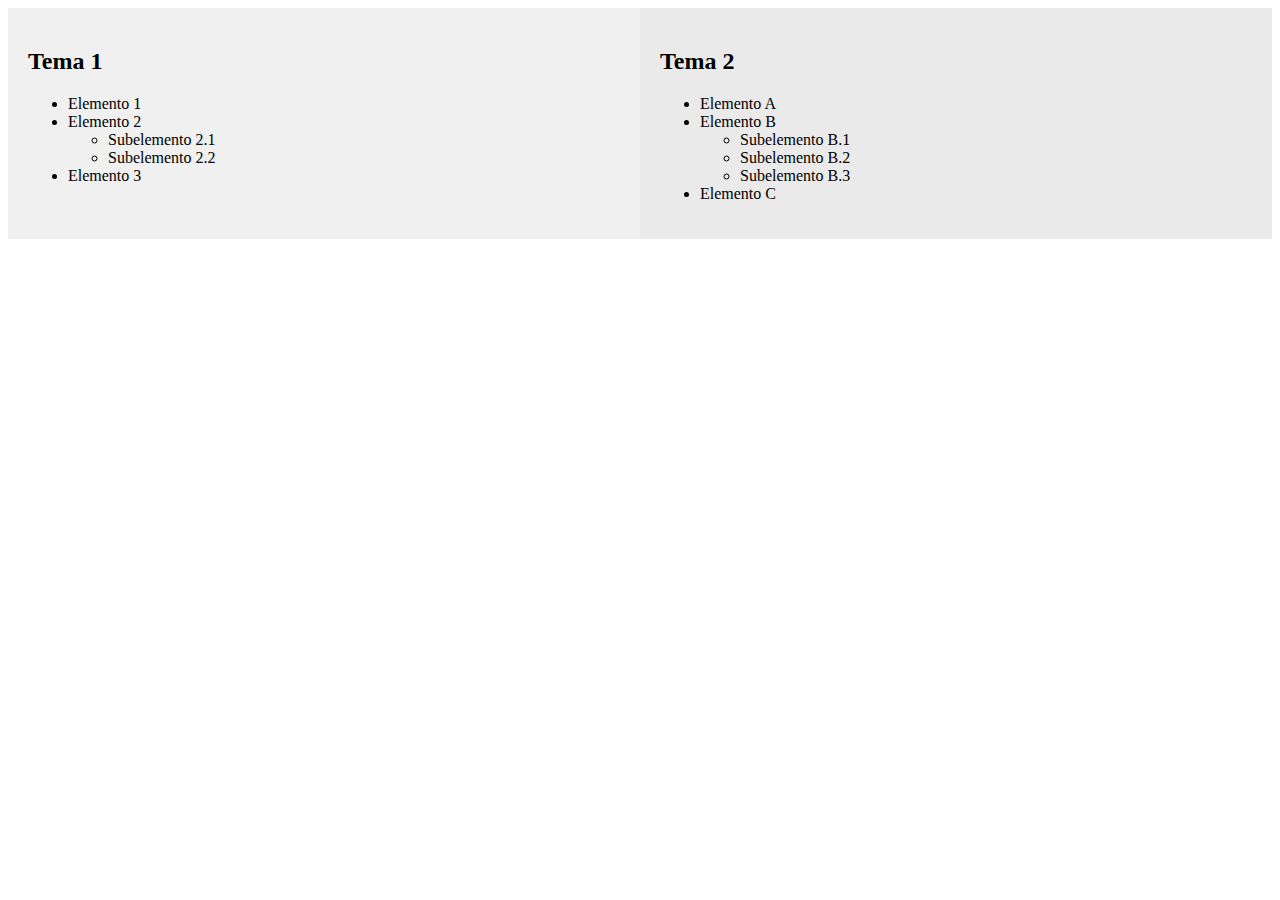
==== index copy.html @ 8222eb03 "integración Home" ====
<!DOCTYPE html>
<html lang="es">
<head>
    <meta charset="UTF-8">
    <meta name="viewport" content="width=device-width, initial-scale=1.0">
    <title>Integración de Contenido de Temas</title>
    <link rel="stylesheet" href="styles.css">
</head>

<style>

.container {
    display: flex;
}

.theme1, .theme2 {
    flex: 1;
    padding: 20px;
}

.theme1 {
    background-color: #f0f0f0; /* Color de fondo para el tema 1 */
}

.theme2 {
    background-color: #eaeaea; /* Color de fondo para el tema 2 */
}

</style>
<body>
    <div class="container">
        <div class="theme1">
            <h2>Tema 1</h2>
            <ul>
                <li>Elemento 1</li>
                <li>Elemento 2
                    <ul>
                        <li>Subelemento 2.1</li>
                        <li>Subelemento 2.2</li>
                    </ul>
                </li>
                <li>Elemento 3</li>
            </ul>
        </div>
        <div class="theme2">
            <h2>Tema 2</h2>
            <ul>
                <li>Elemento A</li>
                <li>Elemento B
                    <ul>
                        <li>Subelemento B.1</li>
                        <li>Subelemento B.2</li>
                        <li>Subelemento B.3</li>
                    </ul>
                </li>
                <li>Elemento C</li>
            </ul>
        </div>
    </div>
</body>
</html>
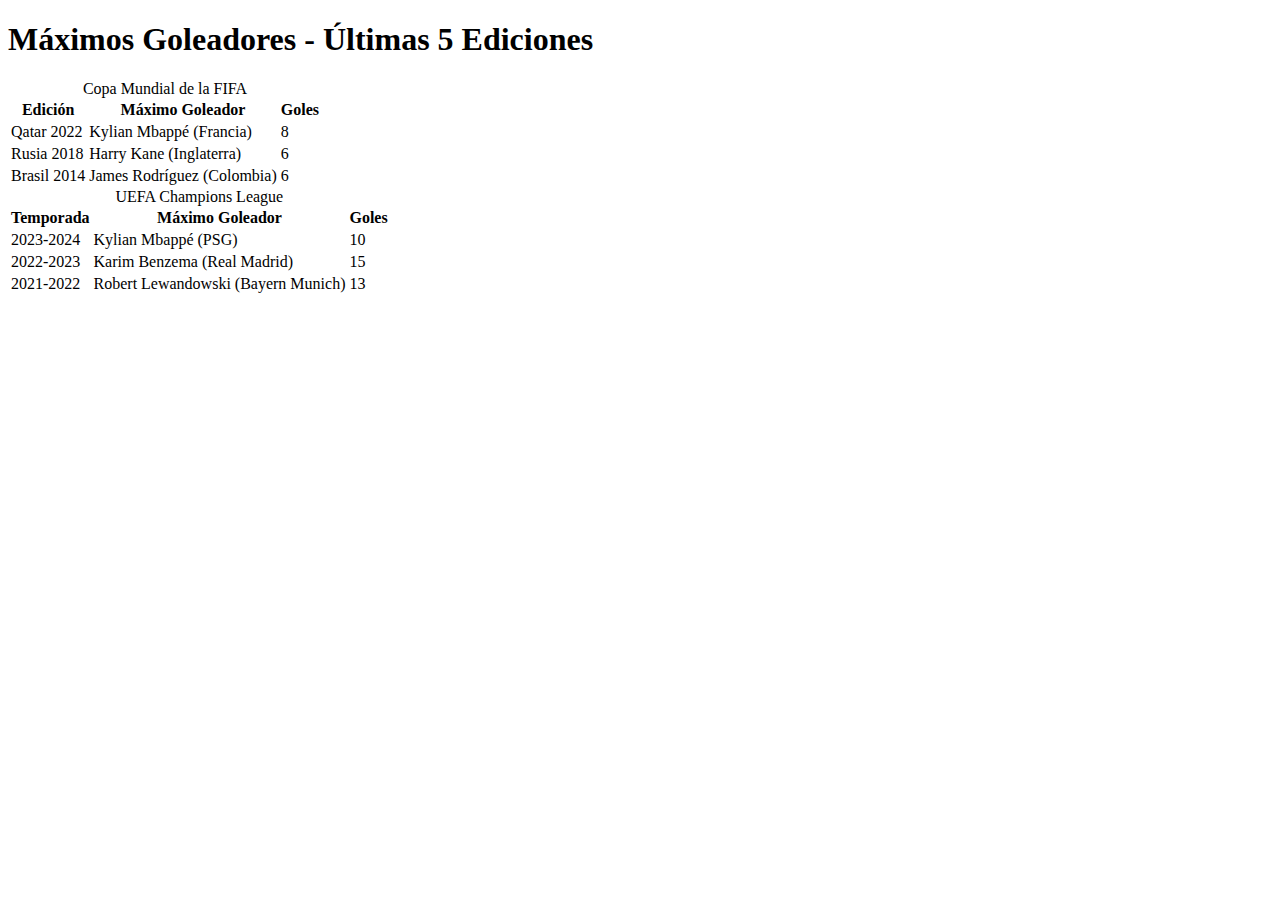
==== commit 6f5288bb: "Ajustes listas anidadas" ====
--- a/index copy.html
+++ b/index copy.html
@@ -1,61 +1,70 @@
 <!DOCTYPE html>
 <html lang="es">
 <head>
-    <meta charset="UTF-8">
-    <meta name="viewport" content="width=device-width, initial-scale=1.0">
-    <title>Integración de Contenido de Temas</title>
-    <link rel="stylesheet" href="styles.css">
+  <meta charset="UTF-8">
+  <meta name="viewport" content="width=device-width, initial-scale=1.0">
+  <title>Máximos Goleadores - Últimas 5 Ediciones</title>
+  <link rel="stylesheet" href="style.css">
 </head>
+<body>
+  <h1>Máximos Goleadores - Últimas 5 Ediciones</h1>
 
-<style>
+  <div class="contenedor-tablas">
+    <table class="mundial">
+      <caption>Copa Mundial de la FIFA</caption>
+      <thead>
+        <tr>
+          <th>Edición</th>
+          <th>Máximo Goleador</th>
+          <th>Goles</th>
+        </tr>
+      </thead>
+      <tbody>
+        <tr>
+          <td>Qatar 2022</td>
+          <td>Kylian Mbappé (Francia)</td>
+          <td>8</td>
+        </tr>
+        <tr>
+          <td>Rusia 2018</td>
+          <td>Harry Kane (Inglaterra)</td>
+          <td>6</td>
+        </tr>
+        <tr>
+          <td>Brasil 2014</td>
+          <td>James Rodríguez (Colombia)</td>
+          <td>6</td>
+        </tr>
+      </tbody>
+    </table>
 
-.container {
-    display: flex;
-}
-
-.theme1, .theme2 {
-    flex: 1;
-    padding: 20px;
-}
-
-.theme1 {
-    background-color: #f0f0f0; /* Color de fondo para el tema 1 */
-}
-
-.theme2 {
-    background-color: #eaeaea; /* Color de fondo para el tema 2 */
-}
-
-</style>
-<body>
-    <div class="container">
-        <div class="theme1">
-            <h2>Tema 1</h2>
-            <ul>
-                <li>Elemento 1</li>
-                <li>Elemento 2
-                    <ul>
-                        <li>Subelemento 2.1</li>
-                        <li>Subelemento 2.2</li>
-                    </ul>
-                </li>
-                <li>Elemento 3</li>
-            </ul>
-        </div>
-        <div class="theme2">
-            <h2>Tema 2</h2>
-            <ul>
-                <li>Elemento A</li>
-                <li>Elemento B
-                    <ul>
-                        <li>Subelemento B.1</li>
-                        <li>Subelemento B.2</li>
-                        <li>Subelemento B.3</li>
-                    </ul>
-                </li>
-                <li>Elemento C</li>
-            </ul>
-        </div>
-    </div>
+    <table class="champions">
+      <caption>UEFA Champions League</caption>
+      <thead>
+        <tr>
+          <th>Temporada</th>
+          <th>Máximo Goleador</th>
+          <th>Goles</th>
+        </tr>
+      </thead>
+      <tbody>
+        <tr>
+          <td>2023-2024</td>
+          <td>Kylian Mbappé (PSG)</td>
+          <td>10</td>
+        </tr>
+        <tr>
+          <td>2022-2023</td>
+          <td>Karim Benzema (Real Madrid)</td>
+          <td>15</td>
+        </tr>
+        <tr>
+          <td>2021-2022</td>
+          <td>Robert Lewandowski (Bayern Munich)</td>
+          <td>13</td>
+        </tr>
+      </tbody>
+    </table>
+  </div>
 </body>
 </html>
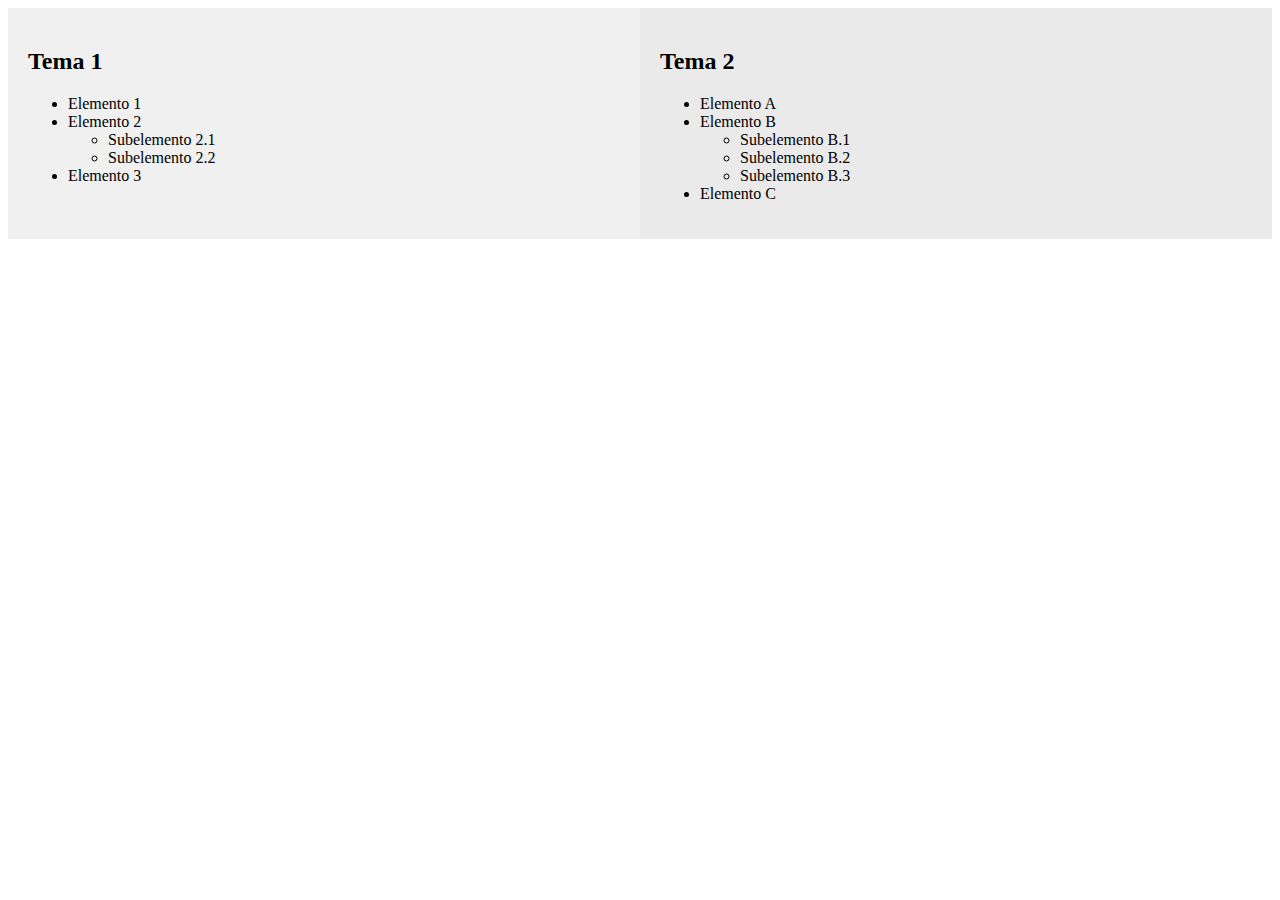
==== commit 2e7527a8: "Merge branch 'main' into Camila" ====
--- a/index copy.html
+++ b/index copy.html
@@ -1,70 +1,61 @@
 <!DOCTYPE html>
 <html lang="es">
 <head>
-  <meta charset="UTF-8">
-  <meta name="viewport" content="width=device-width, initial-scale=1.0">
-  <title>Máximos Goleadores - Últimas 5 Ediciones</title>
-  <link rel="stylesheet" href="style.css">
+    <meta charset="UTF-8">
+    <meta name="viewport" content="width=device-width, initial-scale=1.0">
+    <title>Integración de Contenido de Temas</title>
+    <link rel="stylesheet" href="styles.css">
 </head>
+
+<style>
+
+.container {
+    display: flex;
+}
+
+.theme1, .theme2 {
+    flex: 1;
+    padding: 20px;
+}
+
+.theme1 {
+    background-color: #f0f0f0; /* Color de fondo para el tema 1 */
+}
+
+.theme2 {
+    background-color: #eaeaea; /* Color de fondo para el tema 2 */
+}
+
+</style>
 <body>
-  <h1>Máximos Goleadores - Últimas 5 Ediciones</h1>
-
-  <div class="contenedor-tablas">
-    <table class="mundial">
-      <caption>Copa Mundial de la FIFA</caption>
-      <thead>
-        <tr>
-          <th>Edición</th>
-          <th>Máximo Goleador</th>
-          <th>Goles</th>
-        </tr>
-      </thead>
-      <tbody>
-        <tr>
-          <td>Qatar 2022</td>
-          <td>Kylian Mbappé (Francia)</td>
-          <td>8</td>
-        </tr>
-        <tr>
-          <td>Rusia 2018</td>
-          <td>Harry Kane (Inglaterra)</td>
-          <td>6</td>
-        </tr>
-        <tr>
-          <td>Brasil 2014</td>
-          <td>James Rodríguez (Colombia)</td>
-          <td>6</td>
-        </tr>
-      </tbody>
-    </table>
-
-    <table class="champions">
-      <caption>UEFA Champions League</caption>
-      <thead>
-        <tr>
-          <th>Temporada</th>
-          <th>Máximo Goleador</th>
-          <th>Goles</th>
-        </tr>
-      </thead>
-      <tbody>
-        <tr>
-          <td>2023-2024</td>
-          <td>Kylian Mbappé (PSG)</td>
-          <td>10</td>
-        </tr>
-        <tr>
-          <td>2022-2023</td>
-          <td>Karim Benzema (Real Madrid)</td>
-          <td>15</td>
-        </tr>
-        <tr>
-          <td>2021-2022</td>
-          <td>Robert Lewandowski (Bayern Munich)</td>
-          <td>13</td>
-        </tr>
-      </tbody>
-    </table>
-  </div>
+    <div class="container">
+        <div class="theme1">
+            <h2>Tema 1</h2>
+            <ul>
+                <li>Elemento 1</li>
+                <li>Elemento 2
+                    <ul>
+                        <li>Subelemento 2.1</li>
+                        <li>Subelemento 2.2</li>
+                    </ul>
+                </li>
+                <li>Elemento 3</li>
+            </ul>
+        </div>
+        <div class="theme2">
+            <h2>Tema 2</h2>
+            <ul>
+                <li>Elemento A</li>
+                <li>Elemento B
+                    <ul>
+                        <li>Subelemento B.1</li>
+                        <li>Subelemento B.2</li>
+                        <li>Subelemento B.3</li>
+                    </ul>
+                </li>
+                <li>Elemento C</li>
+            </ul>
+        </div>
+    </div>
 </body>
 </html>
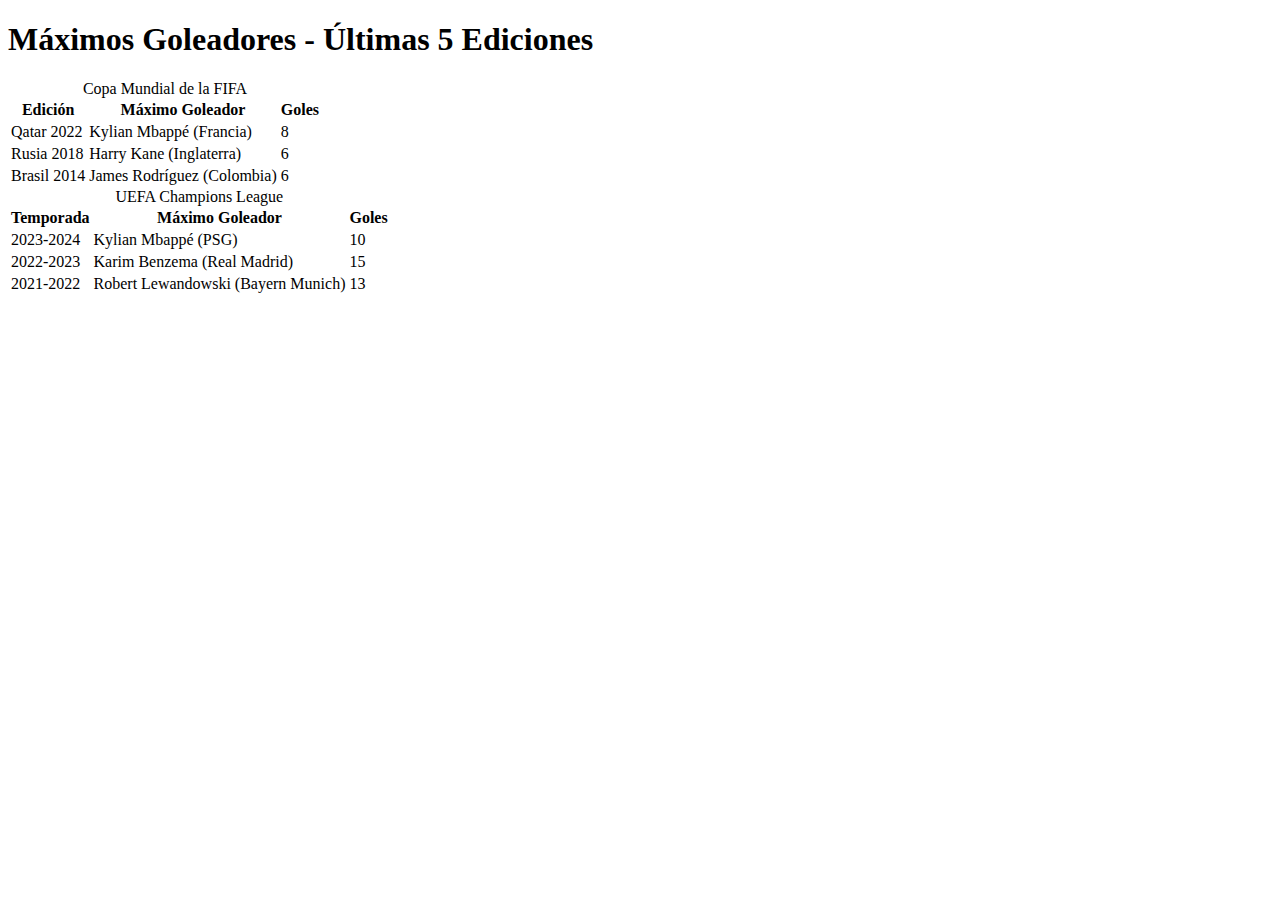
==== commit 5f209d61: "Merge branch 'main' into Camila" ====
--- a/index copy.html
+++ b/index copy.html
@@ -1,61 +1,70 @@
 <!DOCTYPE html>
 <html lang="es">
 <head>
-    <meta charset="UTF-8">
-    <meta name="viewport" content="width=device-width, initial-scale=1.0">
-    <title>Integración de Contenido de Temas</title>
-    <link rel="stylesheet" href="styles.css">
+  <meta charset="UTF-8">
+  <meta name="viewport" content="width=device-width, initial-scale=1.0">
+  <title>Máximos Goleadores - Últimas 5 Ediciones</title>
+  <link rel="stylesheet" href="style.css">
 </head>
+<body>
+  <h1>Máximos Goleadores - Últimas 5 Ediciones</h1>
 
-<style>
+  <div class="contenedor-tablas">
+    <table class="mundial">
+      <caption>Copa Mundial de la FIFA</caption>
+      <thead>
+        <tr>
+          <th>Edición</th>
+          <th>Máximo Goleador</th>
+          <th>Goles</th>
+        </tr>
+      </thead>
+      <tbody>
+        <tr>
+          <td>Qatar 2022</td>
+          <td>Kylian Mbappé (Francia)</td>
+          <td>8</td>
+        </tr>
+        <tr>
+          <td>Rusia 2018</td>
+          <td>Harry Kane (Inglaterra)</td>
+          <td>6</td>
+        </tr>
+        <tr>
+          <td>Brasil 2014</td>
+          <td>James Rodríguez (Colombia)</td>
+          <td>6</td>
+        </tr>
+      </tbody>
+    </table>
 
-.container {
-    display: flex;
-}
-
-.theme1, .theme2 {
-    flex: 1;
-    padding: 20px;
-}
-
-.theme1 {
-    background-color: #f0f0f0; /* Color de fondo para el tema 1 */
-}
-
-.theme2 {
-    background-color: #eaeaea; /* Color de fondo para el tema 2 */
-}
-
-</style>
-<body>
-    <div class="container">
-        <div class="theme1">
-            <h2>Tema 1</h2>
-            <ul>
-                <li>Elemento 1</li>
-                <li>Elemento 2
-                    <ul>
-                        <li>Subelemento 2.1</li>
-                        <li>Subelemento 2.2</li>
-                    </ul>
-                </li>
-                <li>Elemento 3</li>
-            </ul>
-        </div>
-        <div class="theme2">
-            <h2>Tema 2</h2>
-            <ul>
-                <li>Elemento A</li>
-                <li>Elemento B
-                    <ul>
-                        <li>Subelemento B.1</li>
-                        <li>Subelemento B.2</li>
-                        <li>Subelemento B.3</li>
-                    </ul>
-                </li>
-                <li>Elemento C</li>
-            </ul>
-        </div>
-    </div>
+    <table class="champions">
+      <caption>UEFA Champions League</caption>
+      <thead>
+        <tr>
+          <th>Temporada</th>
+          <th>Máximo Goleador</th>
+          <th>Goles</th>
+        </tr>
+      </thead>
+      <tbody>
+        <tr>
+          <td>2023-2024</td>
+          <td>Kylian Mbappé (PSG)</td>
+          <td>10</td>
+        </tr>
+        <tr>
+          <td>2022-2023</td>
+          <td>Karim Benzema (Real Madrid)</td>
+          <td>15</td>
+        </tr>
+        <tr>
+          <td>2021-2022</td>
+          <td>Robert Lewandowski (Bayern Munich)</td>
+          <td>13</td>
+        </tr>
+      </tbody>
+    </table>
+  </div>
 </body>
 </html>
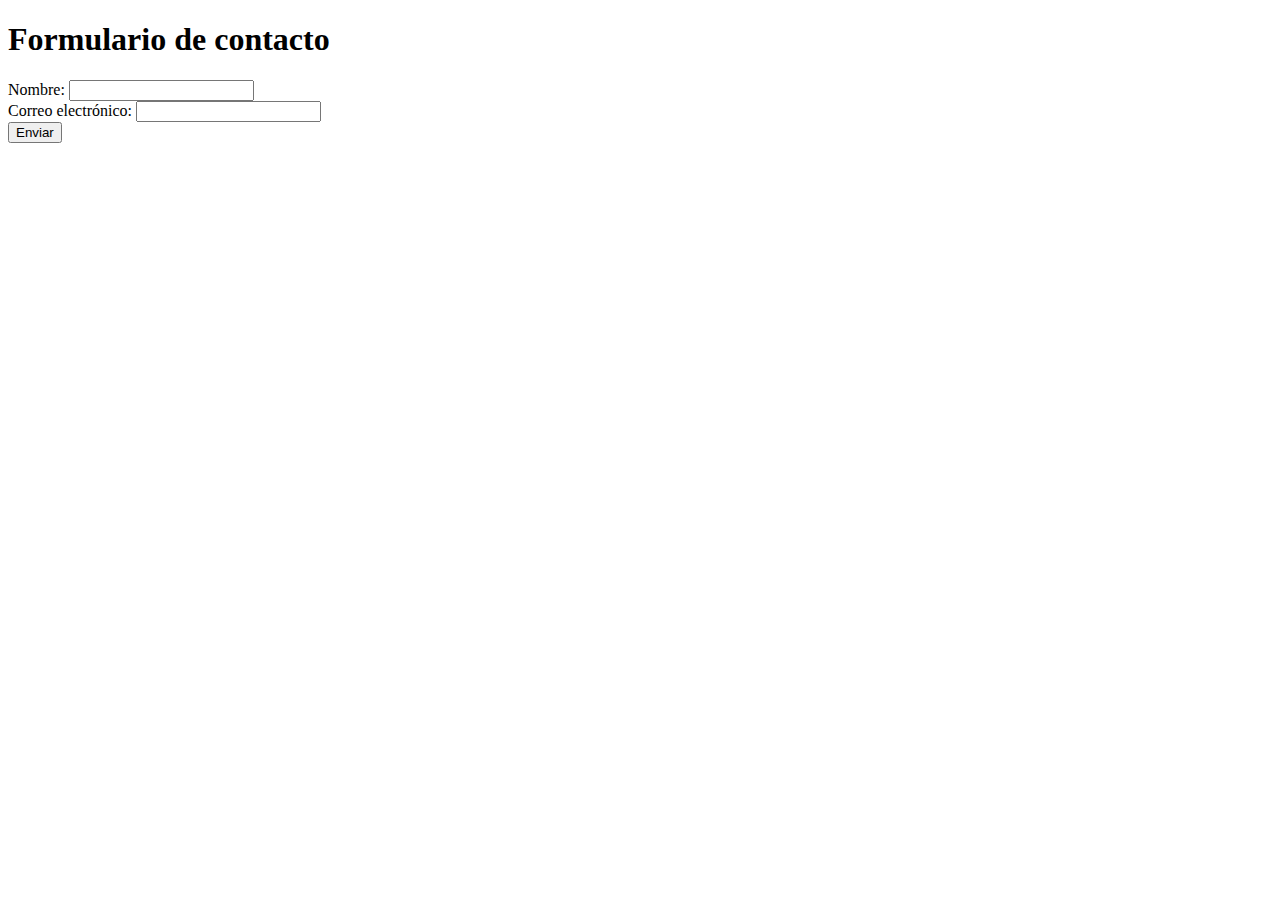
==== commit c6903b5e: "integración js" ====
--- a/index copy.html
+++ b/index copy.html
@@ -2,69 +2,57 @@
 <html lang="es">
 <head>
   <meta charset="UTF-8">
-  <meta name="viewport" content="width=device-width, initial-scale=1.0">
-  <title>Máximos Goleadores - Últimas 5 Ediciones</title>
-  <link rel="stylesheet" href="style.css">
+  <title>Ejemplo de formulario con campos obligatorios</title>
 </head>
 <body>
-  <h1>Máximos Goleadores - Últimas 5 Ediciones</h1>
+  <h1>Formulario de contacto</h1>
+  <form id="formulario">
+    <label for="nombre">Nombre:</label>
+    <input type="text" id="nombre" name="nombre" required>
+    <br>
+    <label for="email">Correo electrónico:</label>
+    <input type="email" id="email" name="email" required>
+    <br>
+    <button type="submit">Enviar</button>
+  </form>
 
-  <div class="contenedor-tablas">
-    <table class="mundial">
-      <caption>Copa Mundial de la FIFA</caption>
-      <thead>
-        <tr>
-          <th>Edición</th>
-          <th>Máximo Goleador</th>
-          <th>Goles</th>
-        </tr>
-      </thead>
-      <tbody>
-        <tr>
-          <td>Qatar 2022</td>
-          <td>Kylian Mbappé (Francia)</td>
-          <td>8</td>
-        </tr>
-        <tr>
-          <td>Rusia 2018</td>
-          <td>Harry Kane (Inglaterra)</td>
-          <td>6</td>
-        </tr>
-        <tr>
-          <td>Brasil 2014</td>
-          <td>James Rodríguez (Colombia)</td>
-          <td>6</td>
-        </tr>
-      </tbody>
-    </table>
+  <script>
+    // Función para validar el formulario
+    function validarFormulario() {
+      const nombre = document.getElementById("nombre").value;
+      const email = document.getElementById("email").value;
 
-    <table class="champions">
-      <caption>UEFA Champions League</caption>
-      <thead>
-        <tr>
-          <th>Temporada</th>
-          <th>Máximo Goleador</th>
-          <th>Goles</th>
-        </tr>
-      </thead>
-      <tbody>
-        <tr>
-          <td>2023-2024</td>
-          <td>Kylian Mbappé (PSG)</td>
-          <td>10</td>
-        </tr>
-        <tr>
-          <td>2022-2023</td>
-          <td>Karim Benzema (Real Madrid)</td>
-          <td>15</td>
-        </tr>
-        <tr>
-          <td>2021-2022</td>
-          <td>Robert Lewandowski (Bayern Munich)</td>
-          <td>13</td>
-        </tr>
-      </tbody>
-    </table>
-  </div>
+      // Validar que los campos no estén vacíos
+      if (nombre === "" || email === "") {
+        alert("Todos los campos son obligatorios");
+        return false;
+      }
+
+      // Puedes agregar aquí validaciones adicionales
+
+      return true;
+    }
+
+    // Agregar evento submit al formulario
+    const formulario = document.getElementById("formulario");
+    formulario.addEventListener("submit", (e) => {
+      e.preventDefault(); // Evita que el formulario se envíe
+
+      if (!validarFormulario()) {
+        return;
+      }
+
+      // Simular el envío del formulario
+      // Puedes agregar aquí código para enviar los datos a un servidor
+
+      alert("¡El envío del formulario ha sido exitoso!");
+
+      // Limpiar el texto del formulario
+      const nombre = document.getElementById("nombre");
+      const email = document.getElementById("email");
+      nombre.value = "";
+      email.value = "";
+    });
+  </script>
 </body>
 </html>
